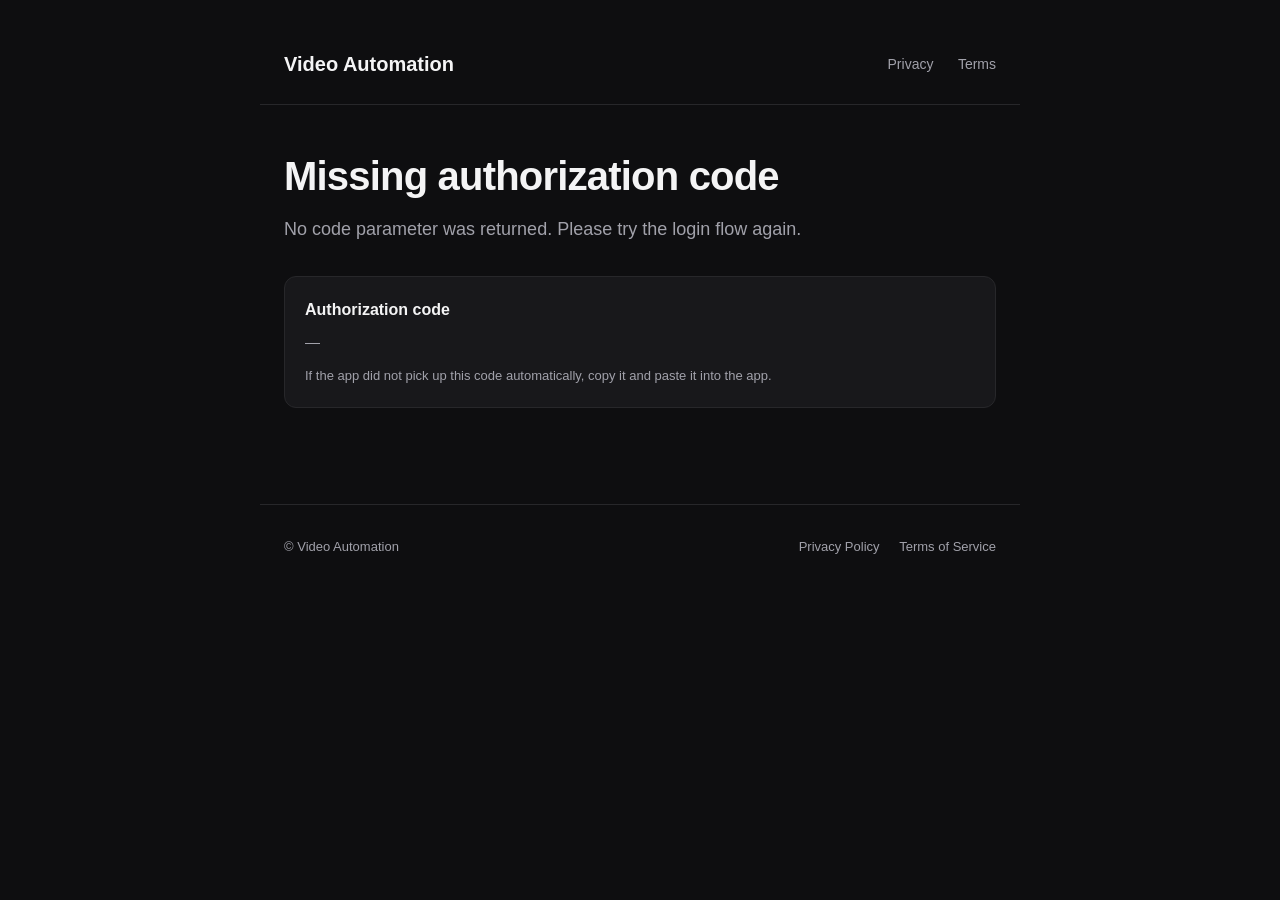
==== callback.html @ 4f3421d1 "Add OAuth callback page" ====
<!DOCTYPE html>
<html lang="en">
<head>
  <meta charset="UTF-8" />
  <meta name="viewport" content="width=device-width, initial-scale=1.0" />
  <title>Authorization complete — Video Automation</title>
  <link rel="stylesheet" href="style.css" />
</head>
<body>
  <header>
    <a href="index.html" class="logo">Video Automation</a>
    <nav>
      <a href="privacy.html">Privacy</a>
      <a href="terms.html">Terms</a>
    </nav>
  </header>

  <main>
    <h1 id="title">Authorization complete</h1>
    <p class="lead" id="message">You can now return to the Video Automation app. This window can be closed.</p>

    <div class="feature" style="margin-top: 24px;">
      <h3>Authorization code</h3>
      <p class="muted" style="word-break: break-all;" id="code">—</p>
      <p class="muted" style="margin-top: 12px; font-size: 13px;">
        If the app did not pick up this code automatically, copy it and paste it into the app.
      </p>
    </div>
  </main>

  <footer>
    <span>© Video Automation</span>
    <span>
      <a href="privacy.html">Privacy Policy</a>
      <a href="terms.html">Terms of Service</a>
    </span>
  </footer>

  <script>
    (function () {
      var params = new URLSearchParams(window.location.search);
      var code = params.get('code');
      var error = params.get('error');
      var errorDescription = params.get('error_description');

      var titleEl = document.getElementById('title');
      var messageEl = document.getElementById('message');
      var codeEl = document.getElementById('code');

      if (error) {
        titleEl.textContent = 'Authorization failed';
        messageEl.textContent = errorDescription || error;
        codeEl.textContent = '—';
        return;
      }

      if (code) {
        codeEl.textContent = code;
      } else {
        titleEl.textContent = 'Missing authorization code';
        messageEl.textContent = 'No code parameter was returned. Please try the login flow again.';
      }
    })();
  </script>
</body>
</html>
---- style.css ----
:root {
  --bg: #0e0e10;
  --surface: #18181b;
  --text: #f4f4f5;
  --muted: #a1a1aa;
  --accent: #fe2c55;
  --border: #27272a;
  --max: 760px;
}

* { box-sizing: border-box; }

html, body {
  margin: 0;
  padding: 0;
  background: var(--bg);
  color: var(--text);
  font-family: -apple-system, BlinkMacSystemFont, "Segoe UI", Roboto, Helvetica, Arial, sans-serif;
  line-height: 1.6;
  -webkit-font-smoothing: antialiased;
}

header, main, footer {
  max-width: var(--max);
  margin: 0 auto;
  padding: 0 24px;
}

header {
  padding-top: 48px;
  padding-bottom: 24px;
  border-bottom: 1px solid var(--border);
  display: flex;
  align-items: center;
  justify-content: space-between;
  gap: 16px;
}

.logo {
  font-weight: 700;
  font-size: 20px;
  color: var(--text);
  text-decoration: none;
}

nav a {
  color: var(--muted);
  text-decoration: none;
  margin-left: 20px;
  font-size: 14px;
}

nav a:hover { color: var(--text); }

main { padding: 48px 24px 96px; }

h1 {
  font-size: 40px;
  line-height: 1.15;
  margin: 0 0 16px;
  letter-spacing: -0.02em;
}

h2 {
  font-size: 22px;
  margin: 40px 0 12px;
  letter-spacing: -0.01em;
}

h3 {
  font-size: 16px;
  margin: 24px 0 8px;
  color: var(--text);
}

p, li { color: var(--text); }

.lead {
  font-size: 18px;
  color: var(--muted);
  margin: 0 0 32px;
}

.cta {
  display: inline-block;
  background: var(--accent);
  color: #fff;
  padding: 12px 22px;
  border-radius: 8px;
  text-decoration: none;
  font-weight: 600;
  margin-top: 8px;
}

.features {
  display: grid;
  grid-template-columns: 1fr;
  gap: 16px;
  margin: 32px 0;
}

.feature {
  background: var(--surface);
  border: 1px solid var(--border);
  border-radius: 12px;
  padding: 20px;
}

.feature h3 { margin-top: 0; }
.feature p { color: var(--muted); margin: 0; font-size: 15px; }

.muted { color: var(--muted); font-size: 14px; }

.legal h2 { font-size: 20px; margin-top: 32px; }
.legal p, .legal li { color: var(--text); font-size: 15px; }
.legal ul { padding-left: 20px; }

footer {
  padding: 32px 24px 48px;
  border-top: 1px solid var(--border);
  color: var(--muted);
  font-size: 13px;
  display: flex;
  justify-content: space-between;
  flex-wrap: wrap;
  gap: 12px;
}

footer a { color: var(--muted); text-decoration: none; margin-left: 16px; }
footer a:hover { color: var(--text); }

@media (min-width: 640px) {
  .features { grid-template-columns: 1fr 1fr; }
}
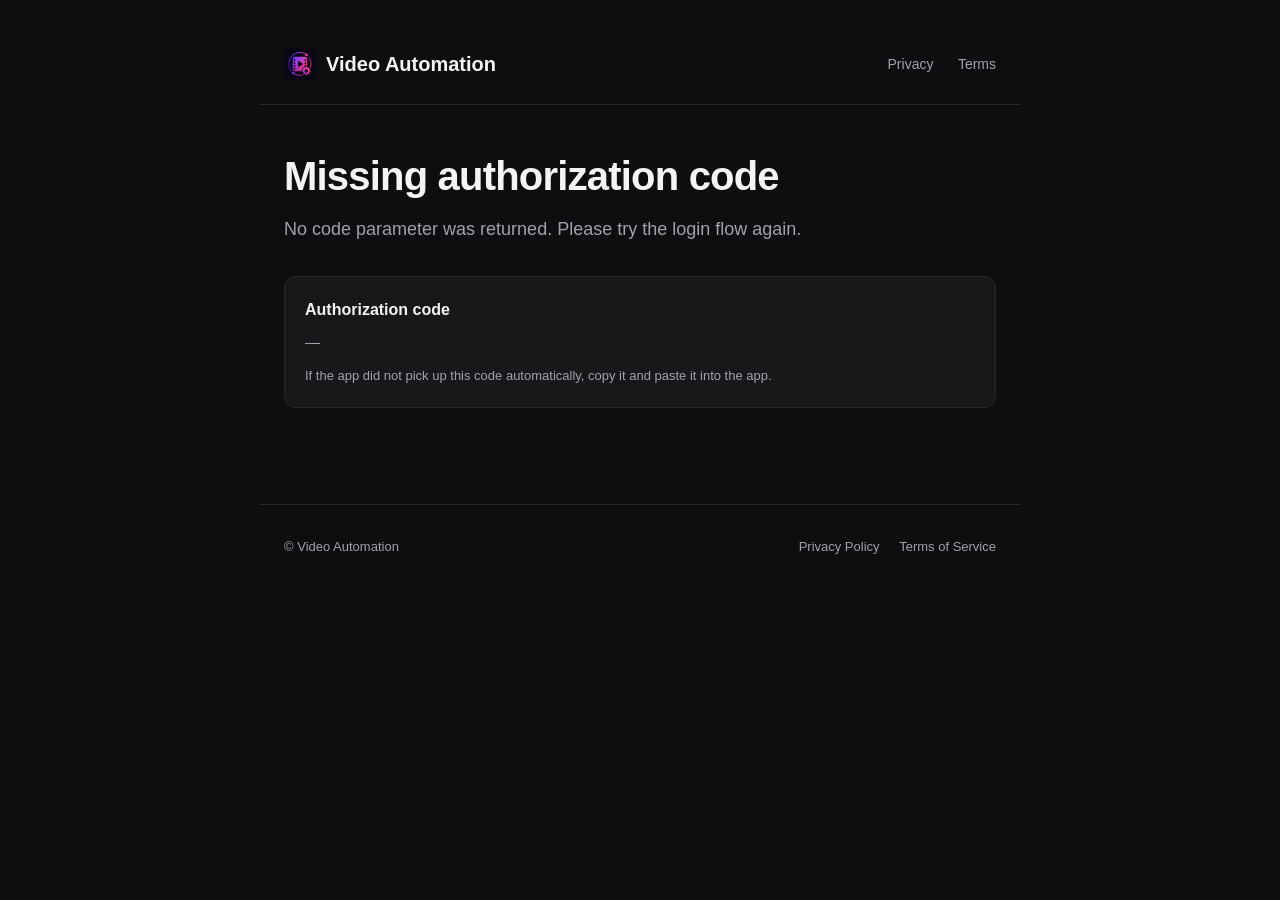
==== commit 238ccfb6: "Fix TikTok review: app name in policies + favicon/logo consistency Reviewer feedback: 1) Privacy Pol" ====
--- a/callback.html
+++ b/callback.html
@@ -3,12 +3,19 @@
 <head>
   <meta charset="UTF-8" />
   <meta name="viewport" content="width=device-width, initial-scale=1.0" />
-  <title>Authorization complete — Video Automation</title>
+  <title>Authorization complete — Video Automation (sergeimironov)</title>
+  <link rel="icon" type="image/png" sizes="32x32" href="favicon-32.png" />
+  <link rel="icon" type="image/png" sizes="16x16" href="favicon-16.png" />
+  <link rel="shortcut icon" href="favicon.ico" />
+  <link rel="apple-touch-icon" sizes="180x180" href="apple-touch-icon.png" />
   <link rel="stylesheet" href="style.css" />
 </head>
 <body>
   <header>
-    <a href="index.html" class="logo">Video Automation</a>
+    <a href="index.html" class="logo">
+      <img src="icon.png" alt="Video Automation icon" class="logo-img" />
+      <span>Video Automation</span>
+    </a>
     <nav>
       <a href="privacy.html">Privacy</a>
       <a href="terms.html">Terms</a>
@@ -38,21 +45,35 @@
 
   <script>
     (function () {
+      var STATE_STORAGE_KEY = 'tiktok_oauth_state';
       var params = new URLSearchParams(window.location.search);
       var code = params.get('code');
       var error = params.get('error');
       var errorDescription = params.get('error_description');
+      var state = params.get('state');
 
       var titleEl = document.getElementById('title');
       var messageEl = document.getElementById('message');
       var codeEl = document.getElementById('code');
 
+      var expectedState = null;
+      try { expectedState = sessionStorage.getItem(STATE_STORAGE_KEY); } catch (e) {}
+
       if (error) {
         titleEl.textContent = 'Authorization failed';
-        messageEl.textContent = errorDescription || error;
+        messageEl.textContent = errorDescription ? error + ': ' + errorDescription : error;
         codeEl.textContent = '—';
         return;
       }
+
+      if (expectedState && state && state !== expectedState) {
+        titleEl.textContent = 'State mismatch';
+        messageEl.textContent = 'The OAuth state parameter did not match what was issued by this browser. Possible CSRF — please restart the login flow.';
+        codeEl.textContent = '—';
+        return;
+      }
+
+      try { sessionStorage.removeItem(STATE_STORAGE_KEY); } catch (e) {}
 
       if (code) {
         codeEl.textContent = code;
--- a/style.css
+++ b/style.css
@@ -41,6 +41,16 @@
   font-size: 20px;
   color: var(--text);
   text-decoration: none;
+  display: inline-flex;
+  align-items: center;
+  gap: 10px;
+}
+
+.logo-img {
+  width: 32px;
+  height: 32px;
+  border-radius: 7px;
+  display: block;
 }
 
 nav a {
@@ -90,6 +100,90 @@
   text-decoration: none;
   font-weight: 600;
   margin-top: 8px;
+}
+
+.cta.cta-secondary {
+  background: transparent;
+  color: var(--text);
+  border: 1px solid var(--border);
+}
+
+.cta.cta-secondary:hover {
+  border-color: var(--accent);
+  color: var(--accent);
+}
+
+.tiktok-cta {
+  display: inline-flex;
+  align-items: center;
+  gap: 10px;
+  background: var(--accent);
+  color: #fff;
+  padding: 12px 22px;
+  border-radius: 8px;
+  border: none;
+  text-decoration: none;
+  font-weight: 600;
+  font-size: 15px;
+  cursor: pointer;
+  font-family: inherit;
+  margin-top: 8px;
+}
+
+.tiktok-cta:hover { filter: brightness(1.08); }
+
+.tiktok-cta svg {
+  width: 18px;
+  height: 18px;
+  flex-shrink: 0;
+}
+
+.tiktok-cta-nav {
+  display: inline-flex;
+  align-items: center;
+  gap: 8px;
+  background: var(--accent);
+  color: #fff;
+  padding: 8px 14px;
+  border-radius: 6px;
+  border: none;
+  text-decoration: none;
+  font-weight: 600;
+  font-size: 13px;
+  cursor: pointer;
+  font-family: inherit;
+  margin-left: 20px;
+}
+
+.tiktok-cta-nav:hover { filter: brightness(1.08); }
+
+.tiktok-cta-nav svg {
+  width: 14px;
+  height: 14px;
+}
+
+.callback-banner {
+  background: var(--surface);
+  border: 1px solid var(--border);
+  border-radius: 12px;
+  padding: 24px;
+  margin: 24px 0 32px;
+}
+
+.callback-banner.success { border-color: #2f9e44; }
+.callback-banner.error { border-color: var(--accent); }
+
+.callback-banner h2 { margin-top: 0; }
+
+.callback-banner code {
+  display: block;
+  background: var(--bg);
+  border: 1px solid var(--border);
+  border-radius: 6px;
+  padding: 10px 12px;
+  margin-top: 8px;
+  font-size: 13px;
+  word-break: break-all;
 }
 
 .features {
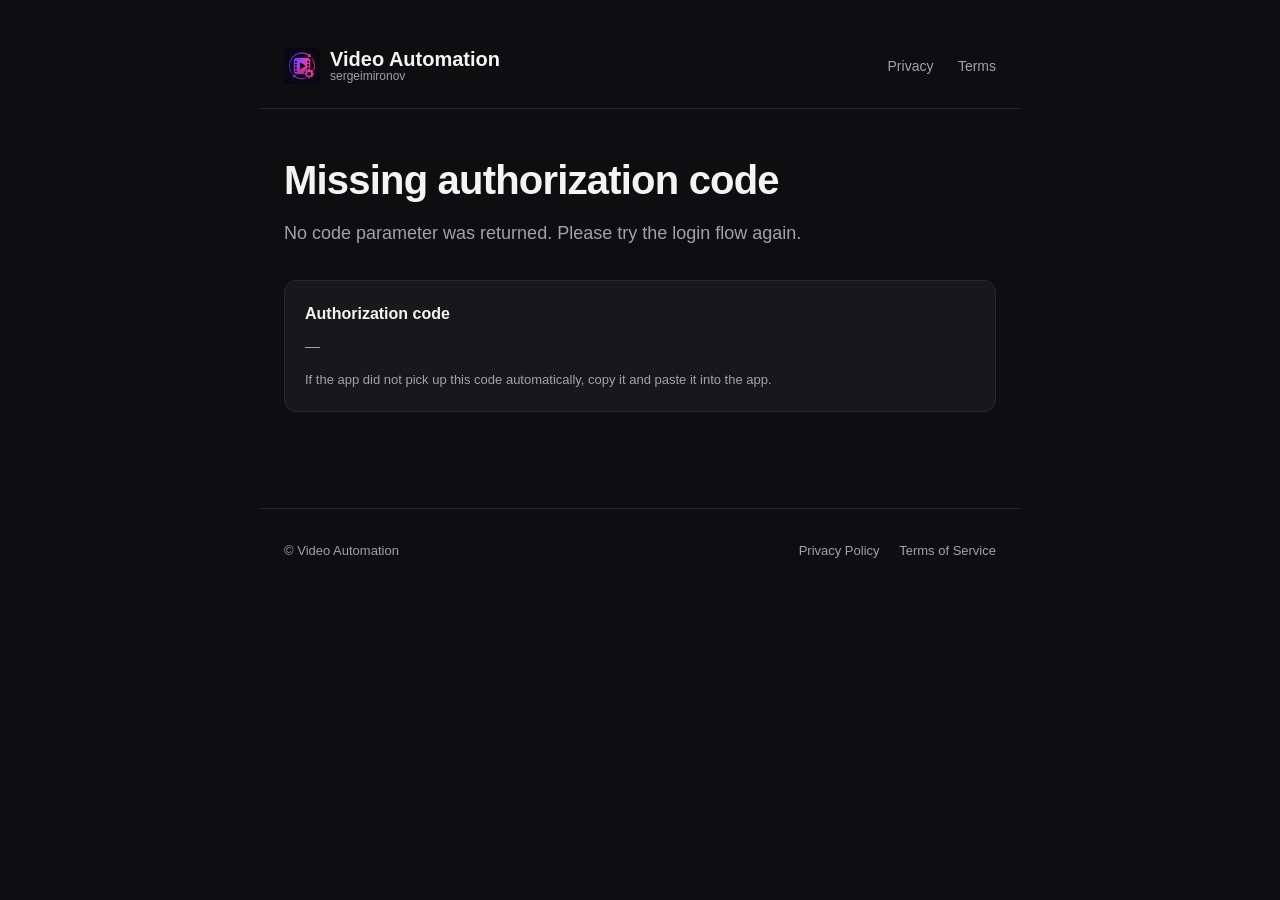
==== commit 4e8729c4: "Show "sergeimironov" as subtitle under "Video Automation" in header Add the registered TikTok app na" ====
--- a/callback.html
+++ b/callback.html
@@ -13,8 +13,11 @@
 <body>
   <header>
     <a href="index.html" class="logo">
-      <img src="icon.png" alt="Video Automation icon" class="logo-img" />
-      <span>Video Automation</span>
+      <img src="icon.png" alt="Video Automation (sergeimironov) icon" class="logo-img" />
+      <span class="logo-text">
+        Video Automation
+        <span class="logo-sub">sergeimironov</span>
+      </span>
     </a>
     <nav>
       <a href="privacy.html">Privacy</a>
--- a/style.css
+++ b/style.css
@@ -47,10 +47,23 @@
 }
 
 .logo-img {
-  width: 32px;
-  height: 32px;
+  width: 36px;
+  height: 36px;
   border-radius: 7px;
   display: block;
+}
+
+.logo-text {
+  display: inline-flex;
+  flex-direction: column;
+  line-height: 1.1;
+}
+
+.logo-sub {
+  font-weight: 500;
+  font-size: 12px;
+  color: var(--muted);
+  letter-spacing: 0;
 }
 
 nav a {
